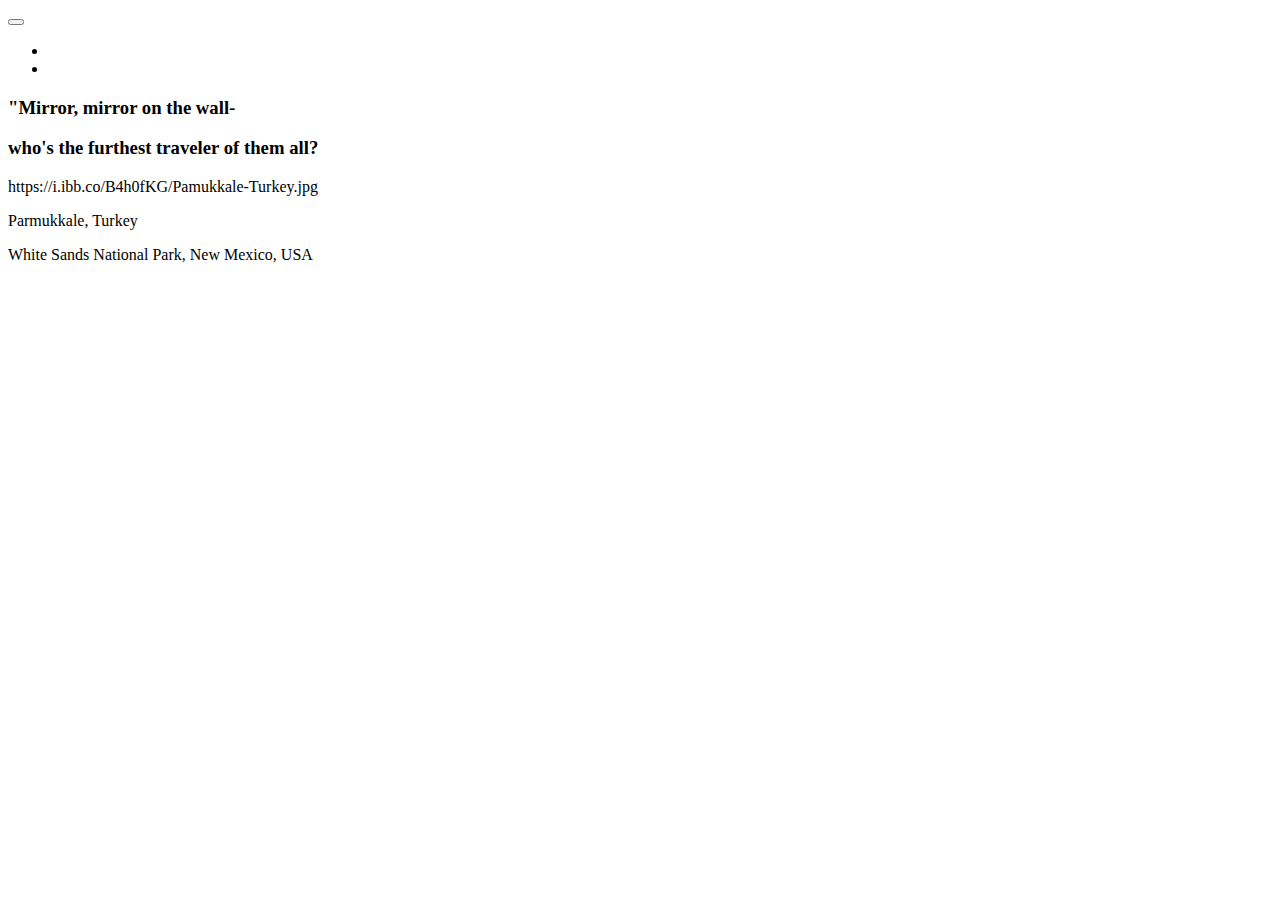
==== index.html @ 53849fa6 "Image source html" ====
<!DOCTYPE html>
<html lang="en">

<head>
	<meta charset="UTF-8">
	<meta name="viewport" content="width=device-width, initial-scale=1.0">
	<link rel="stylesheet" href="https://cdn.jsdelivr.net/npm/bootstrap@4.5.3/dist/css/bootstrap.min.css"
		integrity="sha384-TX8t27EcRE3e/ihU7zmQxVncDAy5uIKz4rEkgIXeMed4M0jlfIDPvg6uqKI2xXr2" crossorigin="anonymous">
	<link rel="stylesheet" href="https://pro.fontawesome.com/releases/v5.10.0/css/all.css"
		integrity="sha384-AYmEC3Yw5cVb3ZcuHtOA93w35dYTsvhLPVnYs9eStHfGJvOvKxVfELGroGkvsg+p" crossorigin="anonymous" />
	<title>Furthest Traveler Quiz</title>
</head>

<body>
	<!-- Bootstrap Navbar -->

	<nav class="navbar navbar-expand-lg navbar-light bg-light">
		<a class="navbar-brand" href="#"><i class="fas fa-home"></i></a>
		<button class="navbar-toggler" type="button" data-toggle="collapse" data-target="#navbarNav" aria-controls="navbarNav" aria-expanded="false" aria-label="Toggle navigation">
    <span class="navbar-toggler-icon"></span>
  </button>
		<div class="collapse navbar-collapse" id="navbarNav">
			<ul class="navbar-nav ml-auto">
				<li class="nav-item">
					<a class="nav-link" href="#"><i class="fas fa-atlas"></i></a>
				</li>
				<li class="nav-item">
					<a class="nav-link" href="#"><i class="fas fa-envelope"></i></a>
				</li>
			</ul>
		</div>
	</nav>

	<!-- Quiz body-->

	<div>
		<h3>"Mirror, mirror on the wall-<br></h3>
			<h3>who's the furthest traveler of them all?</h3>
	</div>

	<section class="container-fluid">
		<div class="have-a-guess">
		   <div id="question">
           <img src="">
           </div>
		</div>
		<div class="choice-container">
			<p class="choice-text" data-number="1">Choice 1</p>
		</div>
		<div class="choice-container">
			<p class="choice-text" data-number="2">Choice 2</p>
		</div>
	</section>

     
	<script src="https://code.jquery.com/jquery-3.5.1.slim.min.js"
		integrity="sha384-DfXdz2htPH0lsSSs5nCTpuj/zy4C+OGpamoFVy38MVBnE+IbbVYUew+OrCXaRkfj" crossorigin="anonymous">
	</script>
	<script src="https://cdn.jsdelivr.net/npm/bootstrap@4.5.3/dist/js/bootstrap.bundle.min.js"
		integrity="sha384-ho+j7jyWK8fNQe+A12Hb8AhRq26LrZ/JpcUGGOn+Y7RsweNrtN/tE3MoK7ZeZDyx" crossorigin="anonymous">
	</script>
    <script src="assets/js/quiz.js"></script>
</body>

</html>
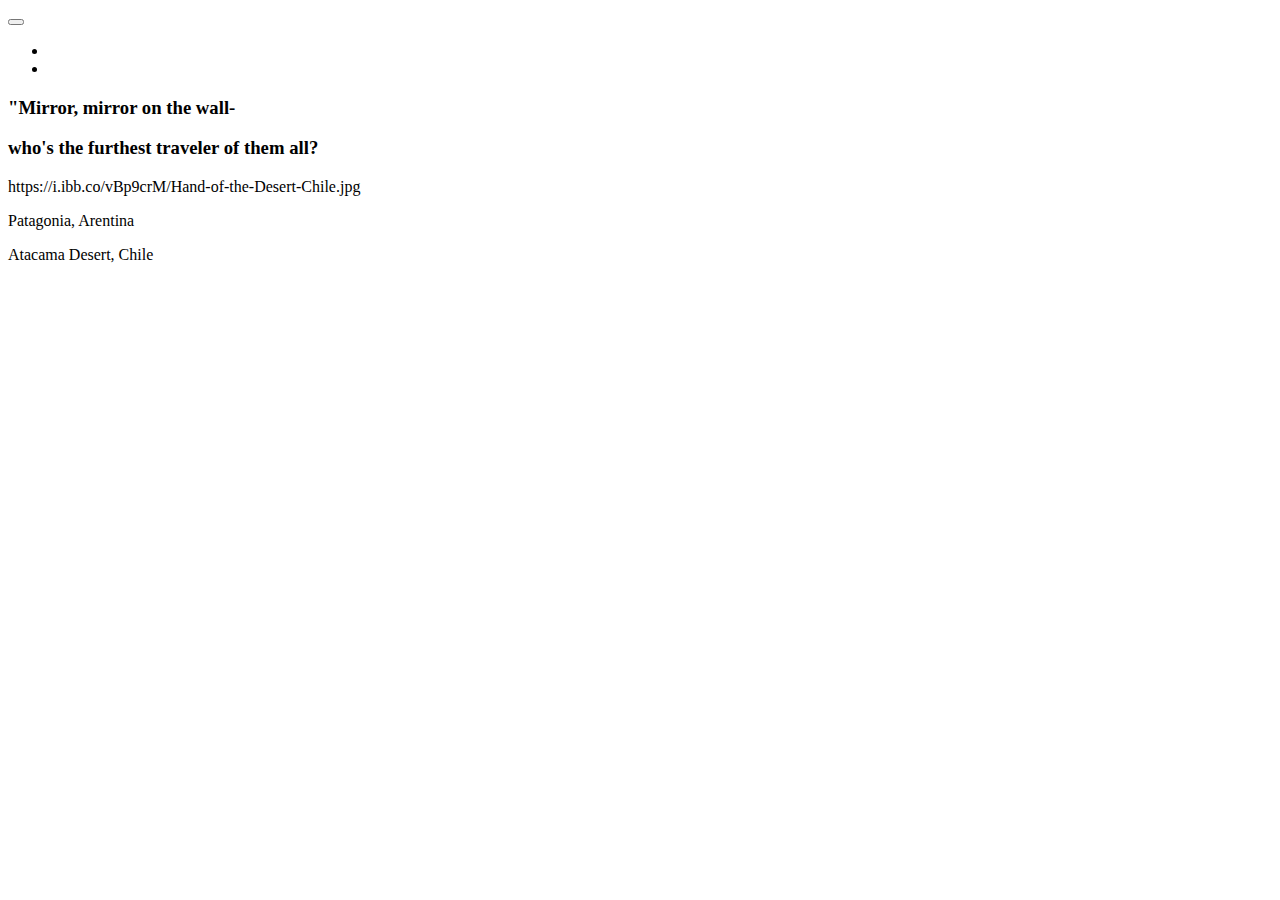
==== commit 0ed99e39: "Option for question image picker" ====
--- a/index.html
+++ b/index.html
@@ -39,11 +39,7 @@
 	</div>
 
 	<section class="container-fluid">
-		<div class="have-a-guess">
-		   <div id="question">
-           <img src="">
-           </div>
-		</div>
+		  <div id="question"></div>
 		<div class="choice-container">
 			<p class="choice-text" data-number="1">Choice 1</p>
 		</div>
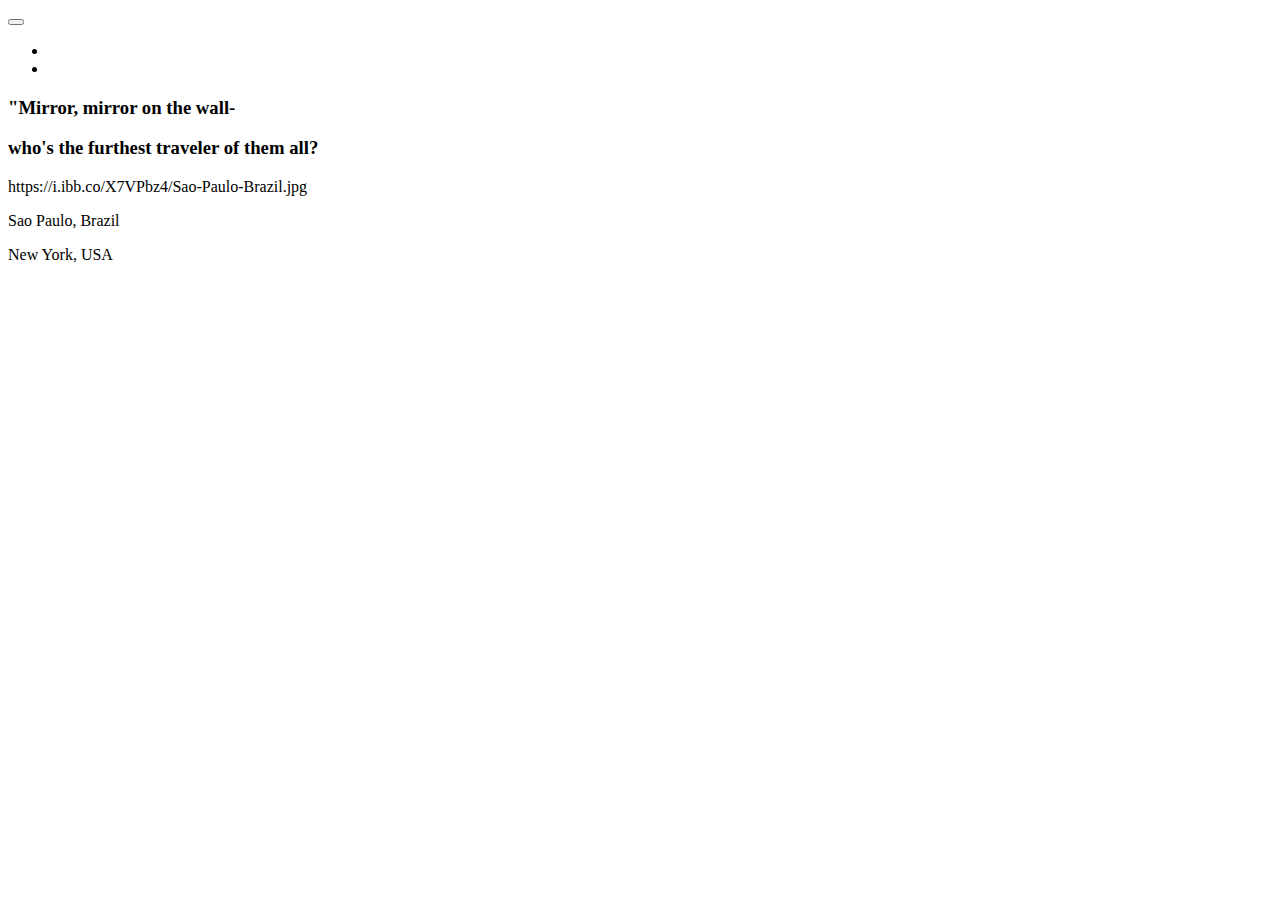
==== commit 463567c2: "Correct/incorrect event" ====
--- a/index.html
+++ b/index.html
@@ -8,6 +8,7 @@
 		integrity="sha384-TX8t27EcRE3e/ihU7zmQxVncDAy5uIKz4rEkgIXeMed4M0jlfIDPvg6uqKI2xXr2" crossorigin="anonymous">
 	<link rel="stylesheet" href="https://pro.fontawesome.com/releases/v5.10.0/css/all.css"
 		integrity="sha384-AYmEC3Yw5cVb3ZcuHtOA93w35dYTsvhLPVnYs9eStHfGJvOvKxVfELGroGkvsg+p" crossorigin="anonymous" />
+     <link rel="stylesheet" href="assets/css/style.css" type="text/css" />
 	<title>Furthest Traveler Quiz</title>
 </head>
 
--- a/assets/css/style.css
+++ b/assets/css/style.css
@@ -0,0 +1,7 @@
+.correct {
+    background-color: green;
+}
+
+.incorrect {
+    background-color: red;
+}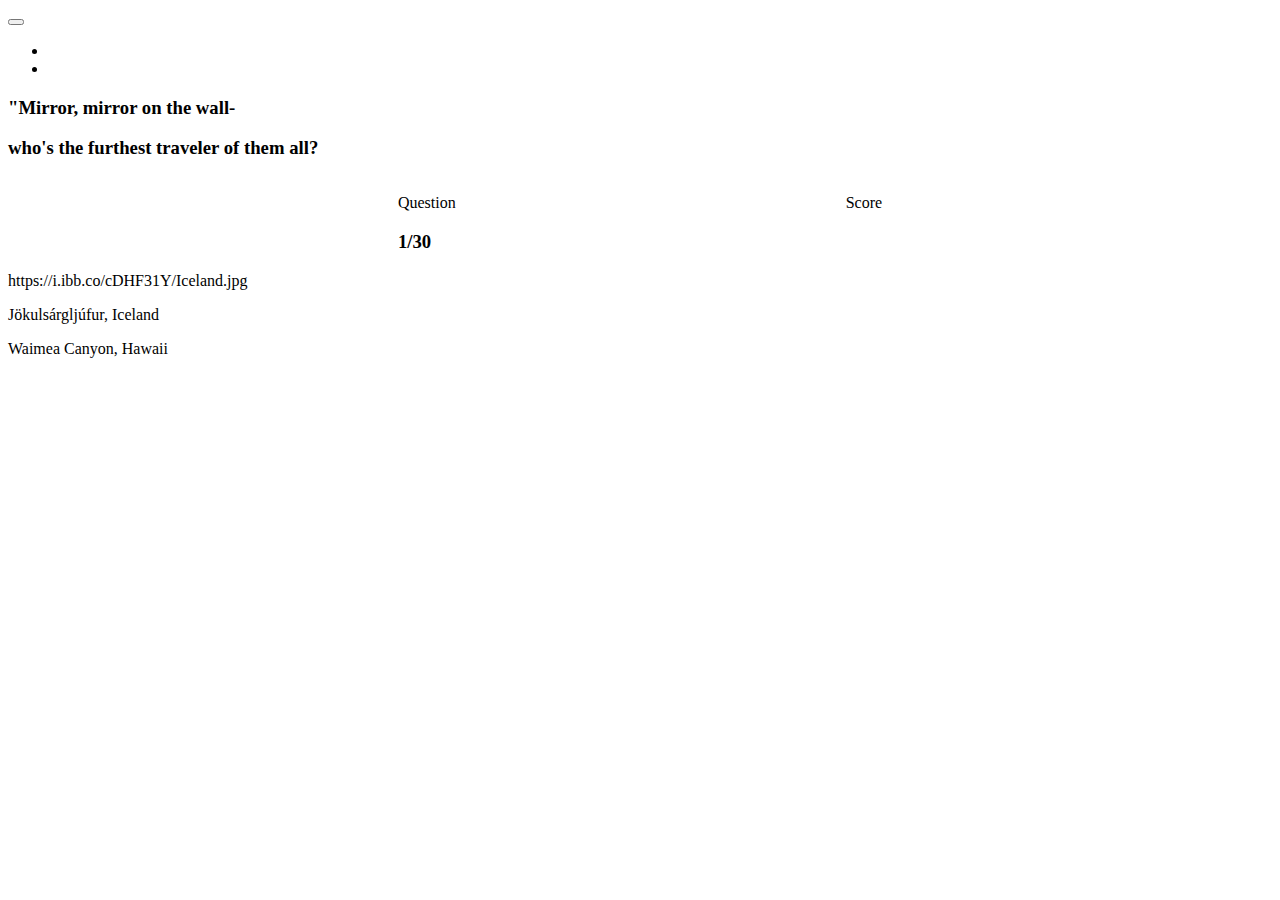
==== commit 1f1eecec: "Score/question number added" ====
--- a/index.html
+++ b/index.html
@@ -40,6 +40,16 @@
 	</div>
 
 	<section class="container-fluid">
+	<div id="hud">
+		<div id="hud-item">
+			<p class="hud-prefix">Question</p>
+			<h3 class="hud-main-text" id="questionCounter"></h3>
+		</div>
+		<div id="hud-item">
+			<p class="hud-prefix">Score</p>
+			<h3 class="hud-main-text" id="score"></h3>
+		</div>
+	</div>
 		  <div id="question"></div>
 		<div class="choice-container">
 			<p class="choice-text" data-number="1">Choice 1</p>
--- a/assets/css/style.css
+++ b/assets/css/style.css
@@ -1,7 +1,16 @@
+/* Correct & Incorrect */
+
 .correct {
     background-color: green;
 }
 
 .incorrect {
     background-color: red;
+}
+
+/* #hud spacing */
+
+#hud {
+    display: flex;
+    justify-content: space-evenly;
 }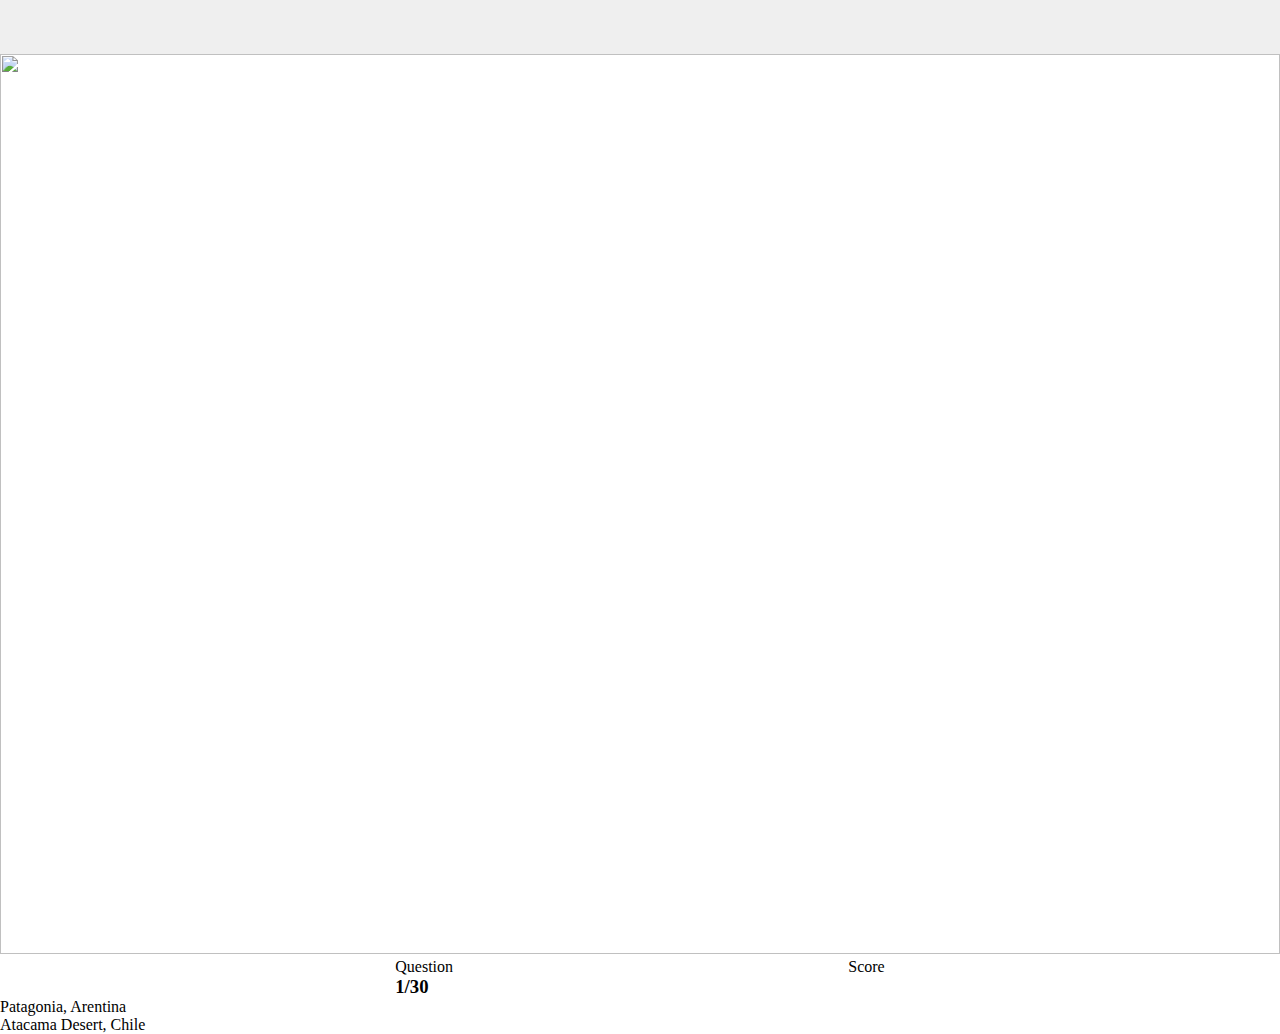
==== commit 55f47ded: "Images with faulty quality fixed" ====
--- a/index.html
+++ b/index.html
@@ -15,8 +15,8 @@
 <body>
 	<!-- Bootstrap Navbar -->
 
-	<nav class="navbar navbar-expand-lg navbar-light bg-light">
-		<a class="navbar-brand" href="#"><i class="fas fa-home"></i></a>
+	<nav class="navbar navbar-expand-lg navbar-custom fixed-top">
+		<a class="navbar-brand" href="index.html"><i class="fas fa-home"></i></a>
 		<button class="navbar-toggler" type="button" data-toggle="collapse" data-target="#navbarNav" aria-controls="navbarNav" aria-expanded="false" aria-label="Toggle navigation">
     <span class="navbar-toggler-icon"></span>
   </button>
@@ -35,9 +35,11 @@
 	<!-- Quiz body-->
 
 	<div>
+    <div id="question">
 		<h3>"Mirror, mirror on the wall-<br></h3>
-			<h3>who's the furthest traveler of them all?</h3>
+		<h3>who's the furthest traveler of them all?</h3>
 	</div>
+    </div>
 
 	<section class="container-fluid">
 	<div id="hud">
@@ -45,12 +47,11 @@
 			<p class="hud-prefix">Question</p>
 			<h3 class="hud-main-text" id="questionCounter"></h3>
 		</div>
-		<div id="hud-item">
+		<div id="hud-item2">
 			<p class="hud-prefix">Score</p>
 			<h3 class="hud-main-text" id="score"></h3>
 		</div>
 	</div>
-		  <div id="question"></div>
 		<div class="choice-container">
 			<p class="choice-text" data-number="1">Choice 1</p>
 		</div>
--- a/assets/css/style.css
+++ b/assets/css/style.css
@@ -1,3 +1,22 @@
+* {
+    margin: 0;
+    padding: 0;
+}
+
+/* navbar */
+
+.navbar-custom {
+    background-color: rgb(224,224,224, 0.5);
+}
+
+/* Image display */
+
+#image {
+    height: 100vh;
+    width: 100vw;
+    object-fit: cover;
+}
+
 /* Correct & Incorrect */
 
 .correct {
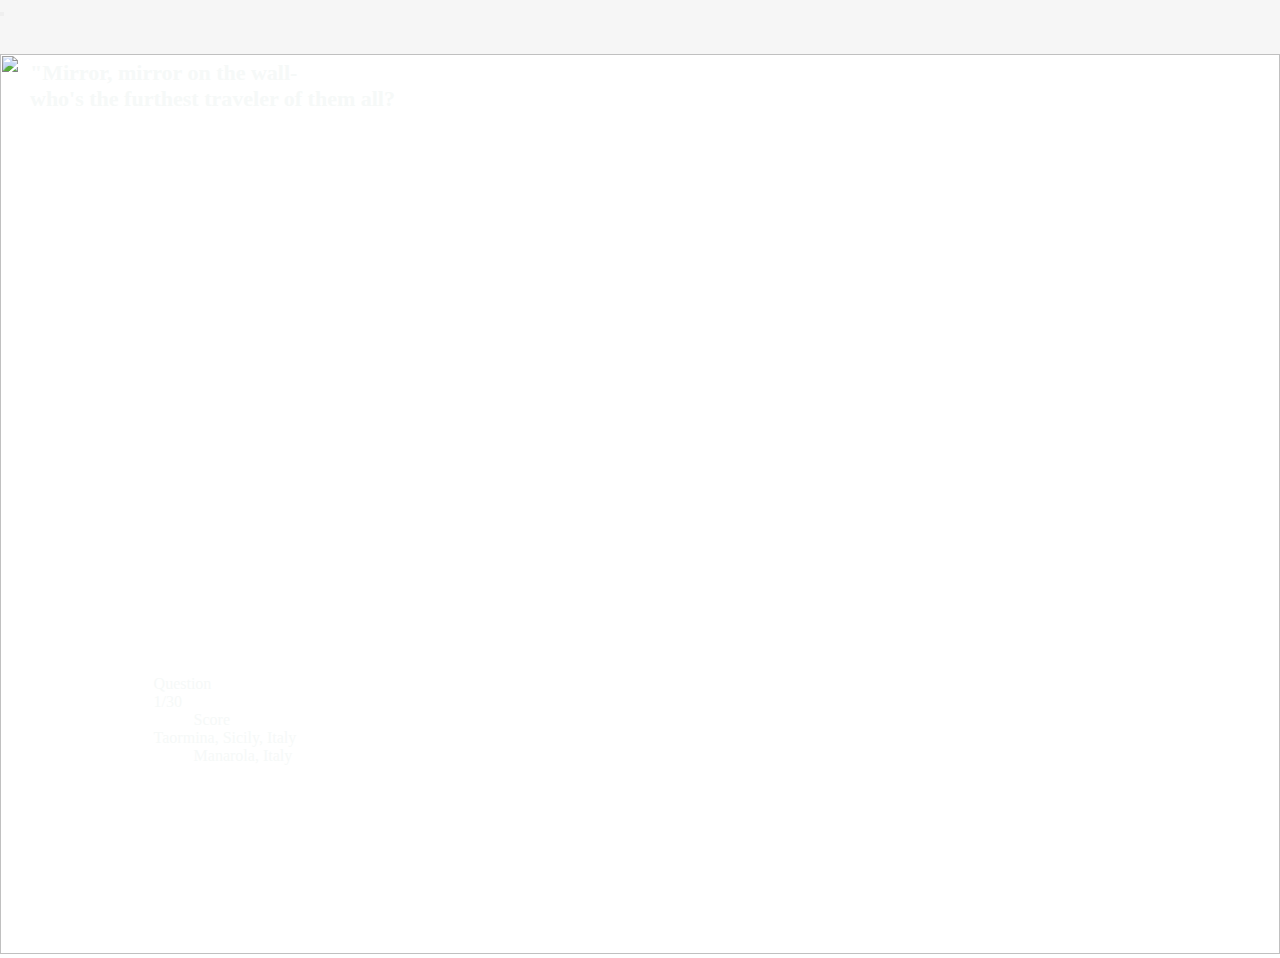
==== commit c2e294eb: "style.css additions" ====
--- a/index.html
+++ b/index.html
@@ -8,7 +8,7 @@
 		integrity="sha384-TX8t27EcRE3e/ihU7zmQxVncDAy5uIKz4rEkgIXeMed4M0jlfIDPvg6uqKI2xXr2" crossorigin="anonymous">
 	<link rel="stylesheet" href="https://pro.fontawesome.com/releases/v5.10.0/css/all.css"
 		integrity="sha384-AYmEC3Yw5cVb3ZcuHtOA93w35dYTsvhLPVnYs9eStHfGJvOvKxVfELGroGkvsg+p" crossorigin="anonymous" />
-     <link rel="stylesheet" href="assets/css/style.css" type="text/css" />
+	<link rel="stylesheet" href="assets/css/style.css" type="text/css" />
 	<title>Furthest Traveler Quiz</title>
 </head>
 
@@ -34,40 +34,39 @@
 
 	<!-- Quiz body-->
 
-	<div>
-    <div id="question">
+
+	<div id="question" class="image-div"></div>
+
+    <div class="slogan">
 		<h3>"Mirror, mirror on the wall-<br></h3>
-		<h3>who's the furthest traveler of them all?</h3>
+			<h3>who's the furthest traveler of them all?</h3>
 	</div>
-    </div>
 
-	<section class="container-fluid">
-	<div id="hud">
-		<div id="hud-item">
-			<p class="hud-prefix">Question</p>
-			<h3 class="hud-main-text" id="questionCounter"></h3>
+	<section class="container hud-choices">
+		<div class="d-flex justify-content-center">
+			<div id="hud-item">
+				<p class="hud-prefix">Question</p>
+				<p class="hud-main-text" id="questionCounter"></p>
+			</div>
+			<div id="hud-item2">
+				<p class="hud-prefix">Score</p>
+				<p class="hud-main-text" id="score"></p>
+			</div>
 		</div>
-		<div id="hud-item2">
-			<p class="hud-prefix">Score</p>
-			<h3 class="hud-main-text" id="score"></h3>
-		</div>
-	</div>
-		<div class="choice-container">
-			<p class="choice-text" data-number="1">Choice 1</p>
-		</div>
-		<div class="choice-container">
-			<p class="choice-text" data-number="2">Choice 2</p>
+		<div class="d-flex justify-content-center">
+			<p class="choice-text choice1" data-number="1">Choice 1</p>
+			<p class="choice-text choice2" data-number="2">Choice 2</p>
 		</div>
 	</section>
 
-     
+
 	<script src="https://code.jquery.com/jquery-3.5.1.slim.min.js"
 		integrity="sha384-DfXdz2htPH0lsSSs5nCTpuj/zy4C+OGpamoFVy38MVBnE+IbbVYUew+OrCXaRkfj" crossorigin="anonymous">
 	</script>
 	<script src="https://cdn.jsdelivr.net/npm/bootstrap@4.5.3/dist/js/bootstrap.bundle.min.js"
 		integrity="sha384-ho+j7jyWK8fNQe+A12Hb8AhRq26LrZ/JpcUGGOn+Y7RsweNrtN/tE3MoK7ZeZDyx" crossorigin="anonymous">
 	</script>
-    <script src="assets/js/quiz.js"></script>
+	<script src="assets/js/quiz.js"></script>
 </body>
 
 </html>--- a/assets/css/style.css
+++ b/assets/css/style.css
@@ -6,7 +6,7 @@
 /* navbar */
 
 .navbar-custom {
-    background-color: rgb(224,224,224, 0.5);
+    background-color: rgb(224,224,224, 0.3);
 }
 
 /* Image display */
@@ -15,6 +15,23 @@
     height: 100vh;
     width: 100vw;
     object-fit: cover;
+}
+
+.image-div {
+    position: relative;
+}
+
+/* Slogan */
+
+.slogan {
+    position: absolute;
+    left: 30px;
+    top: 60px;
+}
+
+.slogan>h3 {
+    font-size: 22px;
+    color: #F6F9F8;
 }
 
 /* Correct & Incorrect */
@@ -27,9 +44,19 @@
     background-color: red;
 }
 
-/* #hud spacing */
+/* #hud + choices  */
 
-#hud {
-    display: flex;
-    justify-content: space-evenly;
-}+.hud-choices {
+    position: absolute;
+    top: 75%;
+    left: 12%;
+    color: #F6F9F8;
+}
+
+#hud-item2 {
+    padding-left: 40px;
+}
+
+.choice2 {
+    padding-left: 40px;
+}
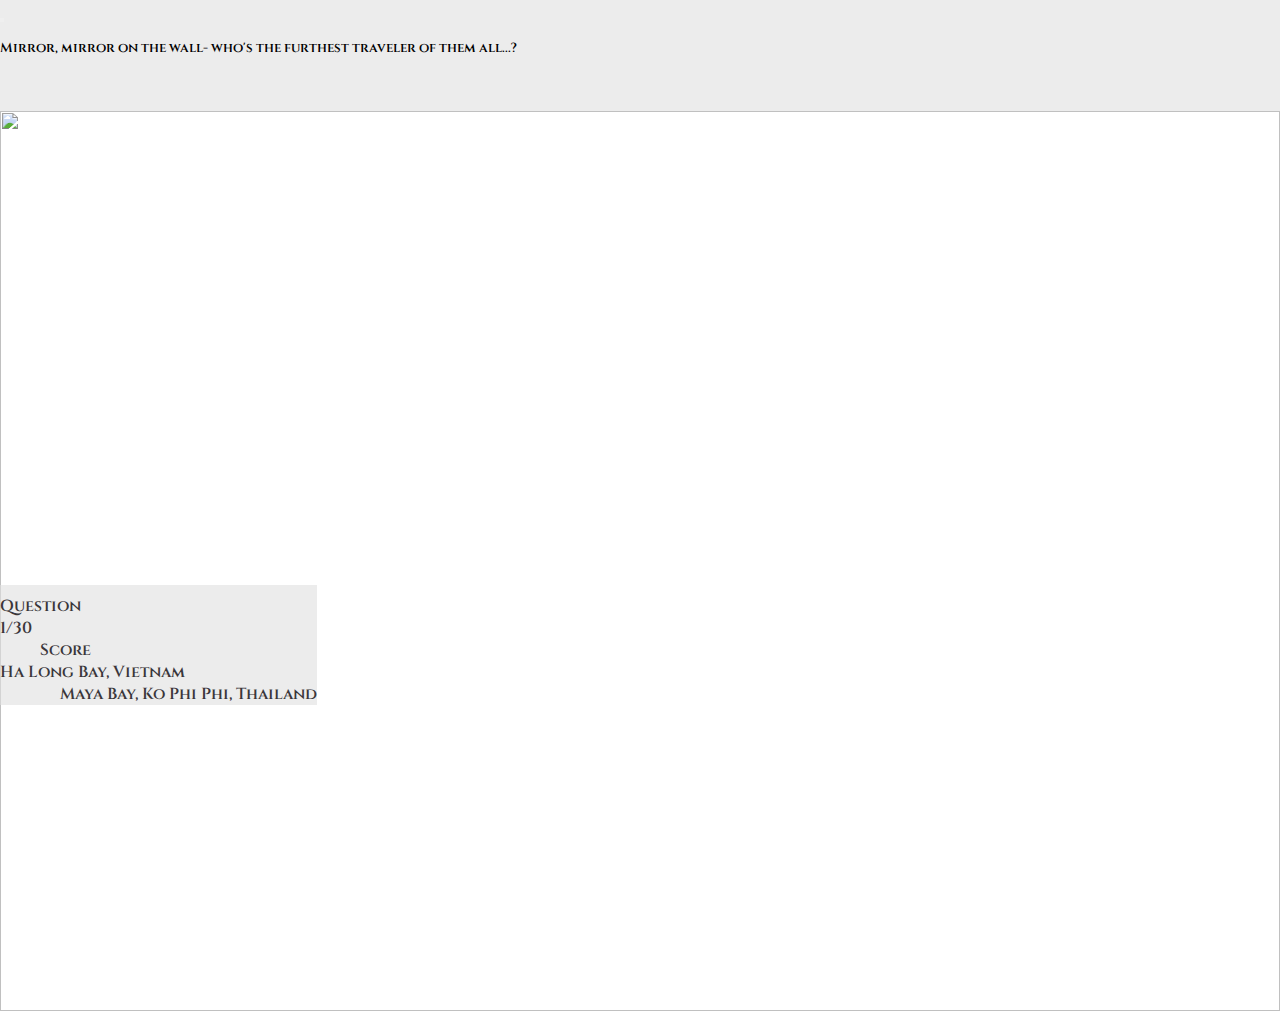
==== commit 56421e0e: "index.html styling" ====
--- a/index.html
+++ b/index.html
@@ -22,10 +22,11 @@
   </button>
 		<div class="collapse navbar-collapse" id="navbarNav">
 			<ul class="navbar-nav ml-auto">
-				<li class="nav-item">
+            <h5 class="slogan">Mirror, mirror on the wall- who's the furthest traveler of them all...?</h5>
+				<li class="nav-item atlas">
 					<a class="nav-link" href="#"><i class="fas fa-atlas"></i></a>
 				</li>
-				<li class="nav-item">
+				<li class="nav-item envelope">
 					<a class="nav-link" href="#"><i class="fas fa-envelope"></i></a>
 				</li>
 			</ul>
@@ -37,12 +38,7 @@
 
 	<div id="question" class="image-div"></div>
 
-    <div class="slogan">
-		<h3>"Mirror, mirror on the wall-<br></h3>
-			<h3>who's the furthest traveler of them all?</h3>
-	</div>
-
-	<section class="container hud-choices">
+<section class="col align-self-center hud-choices">
 		<div class="d-flex justify-content-center">
 			<div id="hud-item">
 				<p class="hud-prefix">Question</p>
@@ -54,10 +50,14 @@
 			</div>
 		</div>
 		<div class="d-flex justify-content-center">
+        <div>
 			<p class="choice-text choice1" data-number="1">Choice 1</p>
+        </div>
+        <div>
 			<p class="choice-text choice2" data-number="2">Choice 2</p>
+        </div>
 		</div>
-	</section>
+</section>
 
 
 	<script src="https://code.jquery.com/jquery-3.5.1.slim.min.js"
--- a/assets/css/style.css
+++ b/assets/css/style.css
@@ -1,12 +1,36 @@
+@import url('https://fonts.googleapis.com/css2?family=Cinzel:wght@400;500;600;700;800&display=swap');
+
 * {
     margin: 0;
     padding: 0;
 }
 
+body {
+    font-family: Cinzel, sans-serif;
+    font-weight: 600;
+}
+
 /* navbar */
 
 .navbar-custom {
-    background-color: rgb(224,224,224, 0.3);
+    background-color: rgb(224,224,224, 0.6);
+}
+
+.navbar-toggler-icon {
+    background-image: url("data:image/svg+xml;charset=utf8,%3Csvg viewBox='0 0 32 32' xmlns='http://www.w3.org/2000/svg'%3E%3Cpath stroke='rgba(58,54,58)' stroke-width='2' stroke-linecap='round' stroke-miterlimit='10' d='M4 8h24M4 16h24M4 24h24'/%3E%3C/svg%3E");
+}
+
+nav a i, li a i {
+    font-size: 20px;
+    color: #3A363A;
+}
+
+.atlas {
+    padding-right: 5em;
+}
+
+.envelope {
+    padding-right: 5em;
 }
 
 /* Image display */
@@ -24,39 +48,72 @@
 /* Slogan */
 
 .slogan {
-    position: absolute;
-    left: 30px;
-    top: 60px;
+ padding-right: 320px;
+ font-weight: 600;
+ padding-top: 12px;
 }
 
-.slogan>h3 {
-    font-size: 22px;
-    color: #F6F9F8;
+.slogan>h5 {
+    font-size: 20px;
+    color: #3A363A;
 }
 
 /* Correct & Incorrect */
 
 .correct {
-    background-color: green;
+  font-weight: 800;
+  color: #1ED47F;
 }
 
 .incorrect {
-    background-color: red;
+    font-weight: 400;
+    color: #FF4736;
 }
 
 /* #hud + choices  */
 
 .hud-choices {
     position: absolute;
-    top: 75%;
-    left: 12%;
-    color: #F6F9F8;
+    top: 65%;
+    color: #3A363A;
+    background-color: rgb(224,224,224, 0.6);
+    padding-top: 10px;
+    font-weight: 600;
+}
+
+#hud-item {
+    font-weight: 600;
 }
 
 #hud-item2 {
     padding-left: 40px;
+    font-weight: 600;
+}
+
+.choice1 {
+    font-size: 16px;
+    transition: transform .2s;
 }
 
 .choice2 {
-    padding-left: 40px;
+    font-size: 16px;
+    padding-left: 60px;
+    transition: transform .2s;
 }
+
+.choice1:hover {
+    transform: scale(1.1);
+}
+.choice2:hover {
+    transform: scale(1.1);
+}
+
+/* End-image */
+
+.end-image {
+background-image: url("https://i.ibb.co/1MG9cPH/Lencois-Maranhenses-Brazil3.jpg");
+position: relative;
+height: 100vh;
+width: 100vw;
+object-fit: cover;
+}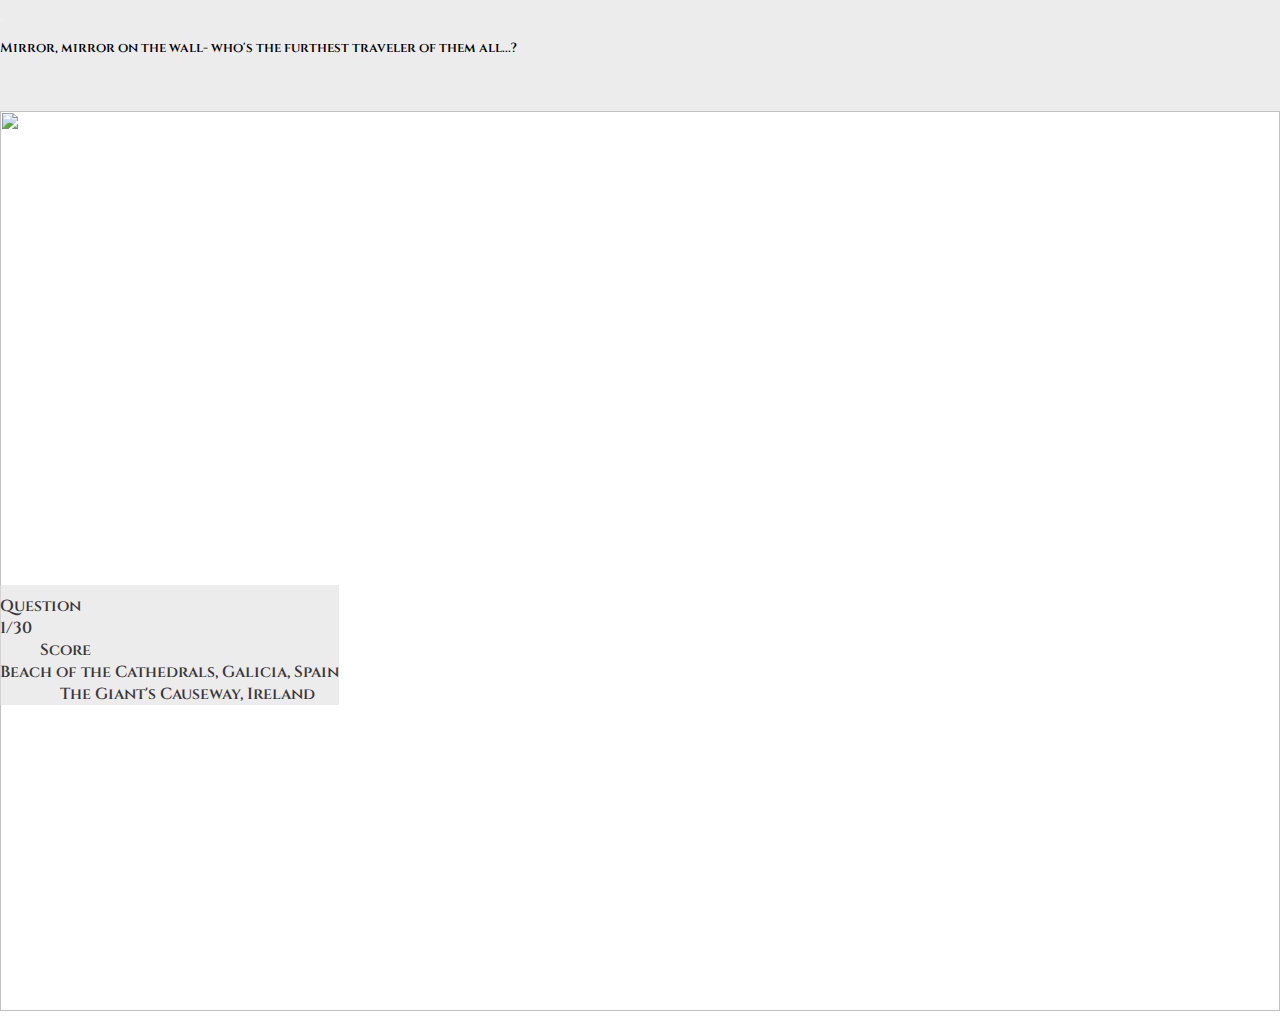
==== commit 4c0b1262: "end.html" ====
--- a/index.html
+++ b/index.html
@@ -24,10 +24,10 @@
 			<ul class="navbar-nav ml-auto">
             <h5 class="slogan">Mirror, mirror on the wall- who's the furthest traveler of them all...?</h5>
 				<li class="nav-item atlas">
-					<a class="nav-link" href="#"><i class="fas fa-atlas"></i></a>
+					<a class="nav-link" href="library.html"><i class="fas fa-atlas"></i></a>
 				</li>
 				<li class="nav-item envelope">
-					<a class="nav-link" href="#"><i class="fas fa-envelope"></i></a>
+					<a class="nav-link" href="contact.html"><i class="fas fa-envelope"></i></a>
 				</li>
 			</ul>
 		</div>
--- a/assets/css/style.css
+++ b/assets/css/style.css
@@ -116,4 +116,22 @@
 height: 100vh;
 width: 100vw;
 object-fit: cover;
+}
+
+#end {
+    position: absolute;
+    top: 20%;
+    padding-left: 10%;
+    padding-right: 10%;
+}
+
+/* Location Library */ 
+
+.library {
+    font-size: 16px;
+}
+
+.library-section {
+    padding-top: 80px;
+    padding-left: 50px;
 }